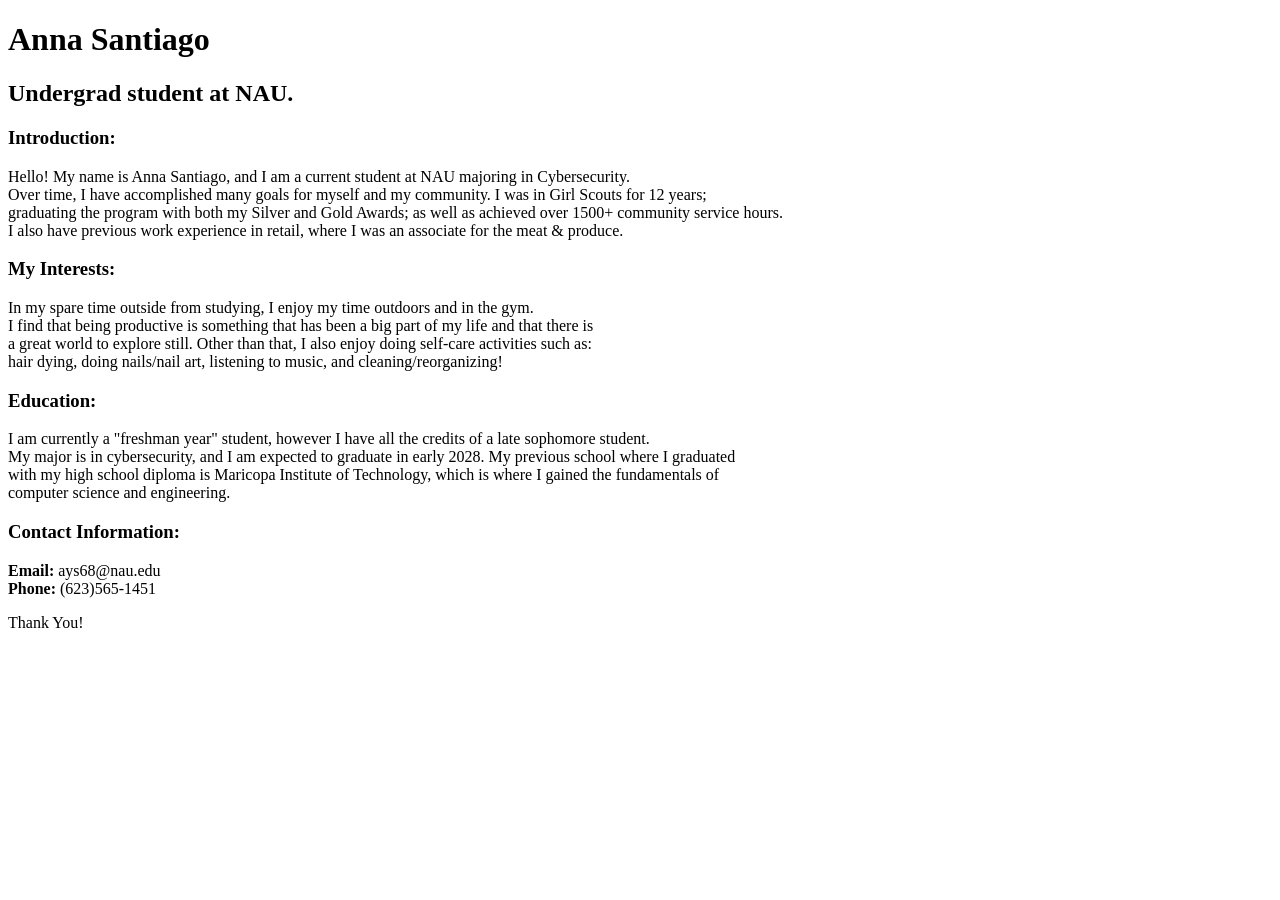
==== index.html @ e20ff416 "initial commit" ====
<!DOCTYPE HTML>
<html>

<title> <b> Personal Portfolio using HTML </b> </title>

<h1> <b> Anna Santiago </b> </h1>
<h2> Undergrad student at NAU. </h2>

<h3> <b> Introduction: </b> </h3>
<p> Hello! My name is Anna Santiago, and I am a current student at NAU majoring in Cybersecurity. <br>
Over time, I have accomplished many goals for myself and my community. I was in Girl Scouts for 12 years; <br>graduating the program with both my Silver and Gold Awards; as well as achieved over 1500+ community service hours. <br>
I also have previous work experience in retail, where I was an associate for the meat & produce. </p>

<h3> <b> My Interests: </b> </h3>
<p> In my spare time outside from studying, I enjoy my time outdoors and in the gym. <br>
I find that being productive is something that has been a big part of my life and that there is <br>
a great world to explore still. Other than that, I also enjoy doing self-care activities such as: <br>
hair dying, doing nails/nail art, listening to music, and cleaning/reorganizing! </p>

<h3> <b> Education: </b> </h3>
<p> I am currently a "freshman year" student, however I have all the credits of a late sophomore student. <br>
My major is in cybersecurity, and I am expected to graduate in early 2028. My previous school where I graduated <br>
with my high school diploma is Maricopa Institute of Technology, which is where I gained the fundamentals of <br>
computer science and engineering. </p>

<h3> <b> Contact Information: </b> </h3>
<p> <b> Email: </b> ays68@nau.edu <br>
    <b> Phone: </b> (623)565-1451 </p>


<foot> Thank You! </foot>
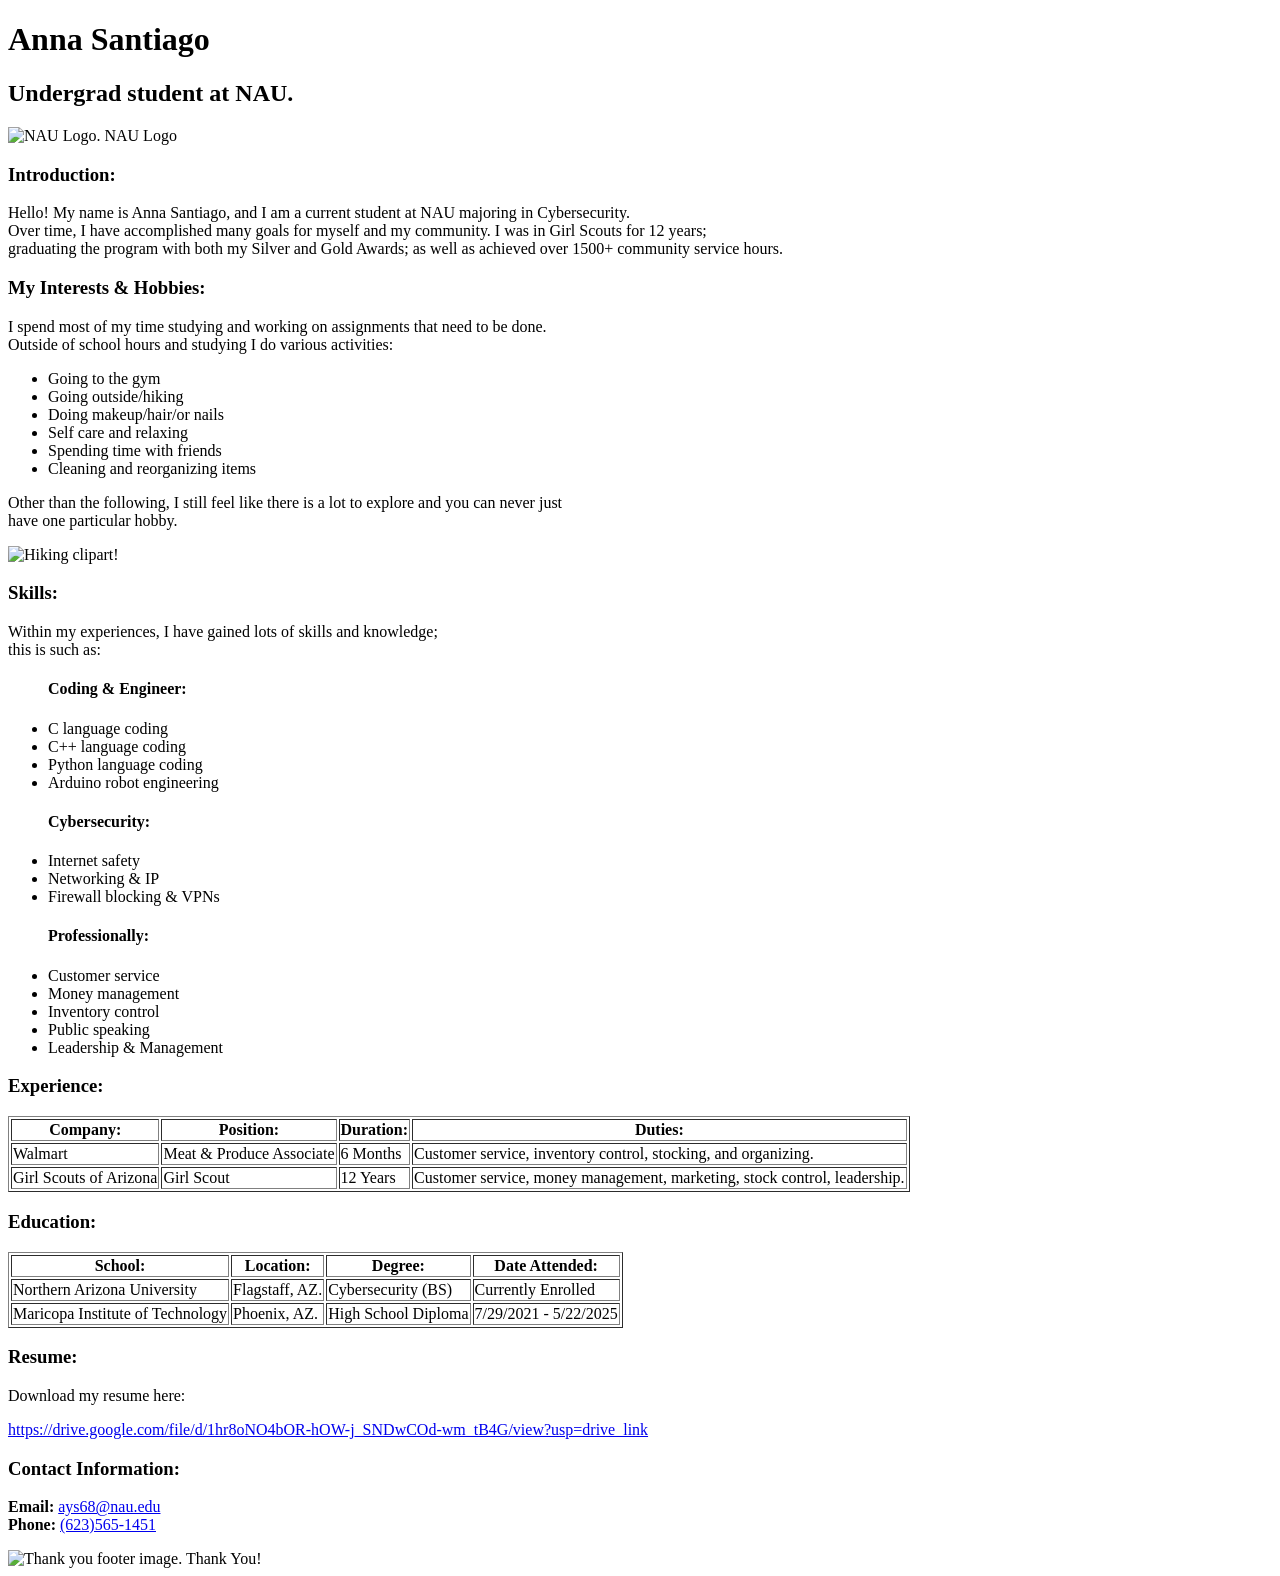
==== commit e196dd0a: "Add files via upload" ====
--- a/index.html
+++ b/index.html
@@ -1,31 +1,123 @@
 <!DOCTYPE HTML>
 <html>
 
-<title> <b> Personal Portfolio using HTML </b> </title>
+<title> Personal Portfolio using HTML </title>
 
+<head>              
 <h1> <b> Anna Santiago </b> </h1>
 <h2> Undergrad student at NAU. </h2>
 
-<h3> <b> Introduction: </b> </h3>
-<p> Hello! My name is Anna Santiago, and I am a current student at NAU majoring in Cybersecurity. <br>
-Over time, I have accomplished many goals for myself and my community. I was in Girl Scouts for 12 years; <br>graduating the program with both my Silver and Gold Awards; as well as achieved over 1500+ community service hours. <br>
-I also have previous work experience in retail, where I was an associate for the meat & produce. </p>
+	<img src="https://news.nau.edu/wordpress/wp-content/uploads/2014/04/slider_logo.jpg" alt="NAU Logo."/>
 
-<h3> <b> My Interests: </b> </h3>
-<p> In my spare time outside from studying, I enjoy my time outdoors and in the gym. <br>
-I find that being productive is something that has been a big part of my life and that there is <br>
-a great world to explore still. Other than that, I also enjoy doing self-care activities such as: <br>
-hair dying, doing nails/nail art, listening to music, and cleaning/reorganizing! </p>
+<caption>NAU Logo</caption>
+</head>
 
-<h3> <b> Education: </b> </h3>
-<p> I am currently a "freshman year" student, however I have all the credits of a late sophomore student. <br>
-My major is in cybersecurity, and I am expected to graduate in early 2028. My previous school where I graduated <br>
-with my high school diploma is Maricopa Institute of Technology, which is where I gained the fundamentals of <br>
-computer science and engineering. </p>
+<body>
+	<h3> <b> Introduction: </b> </h3>
+	<p> Hello! My name is Anna Santiago, and I am a current student at NAU majoring in Cybersecurity. <br>
+	Over time, I have accomplished many goals for myself and my community. I was in Girl Scouts for 12 years; 	<br>graduating the program with both my Silver and Gold Awards; as well as achieved over 1500+ community 	service hours. <br> </p>
 
+	<h3> <b> My Interests & Hobbies: </b> </h3>
+	   <p> I spend most of my time studying and working on assignments that need to be done. <br>
+	      Outside of school hours and studying I do various activities: <br>
+		<ul>
+		   <li> Going to the gym </li>
+		   <li> Going outside/hiking </li>
+	  	   <li> Doing makeup/hair/or nails </li>
+		   <li> Self care and relaxing </li>
+		   <li> Spending time with friends </li>
+		   <li> Cleaning and reorganizing items </li>
+		</ul>
+ 	       Other than the following, I still feel like there is a lot to explore and you can never just <br>
+	       have one particular hobby. </p>
+<img src="https://media.istockphoto.com/id/2221722726/vector/people-tourist-with-bag-forest-travel-camping-flat-vector-clipart-illustration-with-isolated.jpg?s=612x612&w=0&k=20&c=_bJ43xjJ1oQrQc_vo3oCAPSHky3Z2CgfCnvY8itdz6E=" alt="Hiking clipart!"/>
+
+ <h3> <b> Skills: </b> </h3>
+    <p> Within my experiences, I have gained lots of skills and knowledge; <br>
+	this is such as:
+       <ul>
+	 <h4> <b> Coding & Engineer: </b> </h4>
+	  <li> C language coding </li>
+	  <li> C++ language coding </li>
+	  <li> Python language coding </li>
+	  <li> Arduino robot engineering </li>
+	 <h4> <b> Cybersecurity: </b> </h4>
+	  <li> Internet safety </li>
+	  <li> Networking & IP </li>
+	  <li> Firewall blocking & VPNs </li>
+	 <h4> <b> Professionally: </b> </h4>
+	  <li> Customer service </li>
+	  <li> Money management </li>
+	  <li> Inventory control </li>
+	  <li> Public speaking </li>
+	  <li> Leadership & Management </li>
+	</ul>
+ 
+	  
+ 
+ <h3> <b> Experience: </b> </h3>
+    <table border ="1">
+	<thead>
+	  <tr>
+	     <th> <b> Company: </b> </th>
+	     <th> <b> Position: </b> </th>
+	     <th> <b> Duration: </b> </th>
+	     <th> <b> Duties: </b> </th>
+	  </tr>
+	</thead>
+	 <tbody>  
+	  <tr>
+	     <td> Walmart </td>
+	     <td> Meat & Produce Associate </td>
+	     <td> 6 Months </td>
+	     <td> Customer service, inventory control, stocking, and organizing. </td>
+	  </tr>
+      </tbody>
+ 	 <tbody>
+	  <tr>
+	     <td> Girl Scouts of Arizona </td>
+	     <td> Girl Scout </td>
+	     <td> 12 Years </td>
+	     <td> Customer service, money management, marketing, stock control, leadership. </td>
+   	  </tr>
+	</tbody>
+   </table>
+
+ <h3> <b> Education: </b> </h3>    
+    <table border ="1">
+	<thead>
+          <tr>
+	     <th> <b> School: </b> </th>
+	     <th> <b> Location: </b> </th>
+	     <th> <b> Degree: </b> </th>
+	     <th> <b> Date Attended: </b> </th>
+	  </tr>
+	</thead>
+	<tbody>
+	  <tr>
+	     <td> Northern Arizona University </td>
+	     <td> Flagstaff, AZ. </td>
+	     <td> Cybersecurity (BS) </td>
+	     <td> Currently Enrolled </td>
+	  </tr>
+	</tbody>
+	<tbody>
+	  <tr>
+	     <td> Maricopa Institute of Technology </td>
+	     <td> Phoenix, AZ. </td>
+	     <td> High School Diploma </td>
+	     <td> 7/29/2021 - 5/22/2025 </td>
+	  </tr>
+	</tbody>
+   </table>
+</body>
+
+<h3> <b> Resume: </b> </h3>
+   <p> Download my resume here: </p>
+	<a href="https://drive.google.com/file/d/1hr8oNO4bOR-hOW-j_SNDwCOd-wm_tB4G/view?usp=drive_link">	https://drive.google.com/file/d/1hr8oNO4bOR-hOW-j_SNDwCOd-wm_tB4G/view?usp=drive_link </a>
 <h3> <b> Contact Information: </b> </h3>
-<p> <b> Email: </b> ays68@nau.edu <br>
-    <b> Phone: </b> (623)565-1451 </p>
+<p> <b> Email: </b> <a href="ays68@nau.edu">ays68@nau.edu </a> <br>
+    <b> Phone: </b> <a href="(623)565-1451">(623)565-1451 </a> </p>
 
-
+ <img src="https://t3.ftcdn.net/jpg/06/10/91/88/360_F_610918894_czVZ7AFlrjL6JmaRrwf6z9WtdJbBVBXo.jpg" alt="Thank you footer image." />
 <foot> Thank You! </foot>
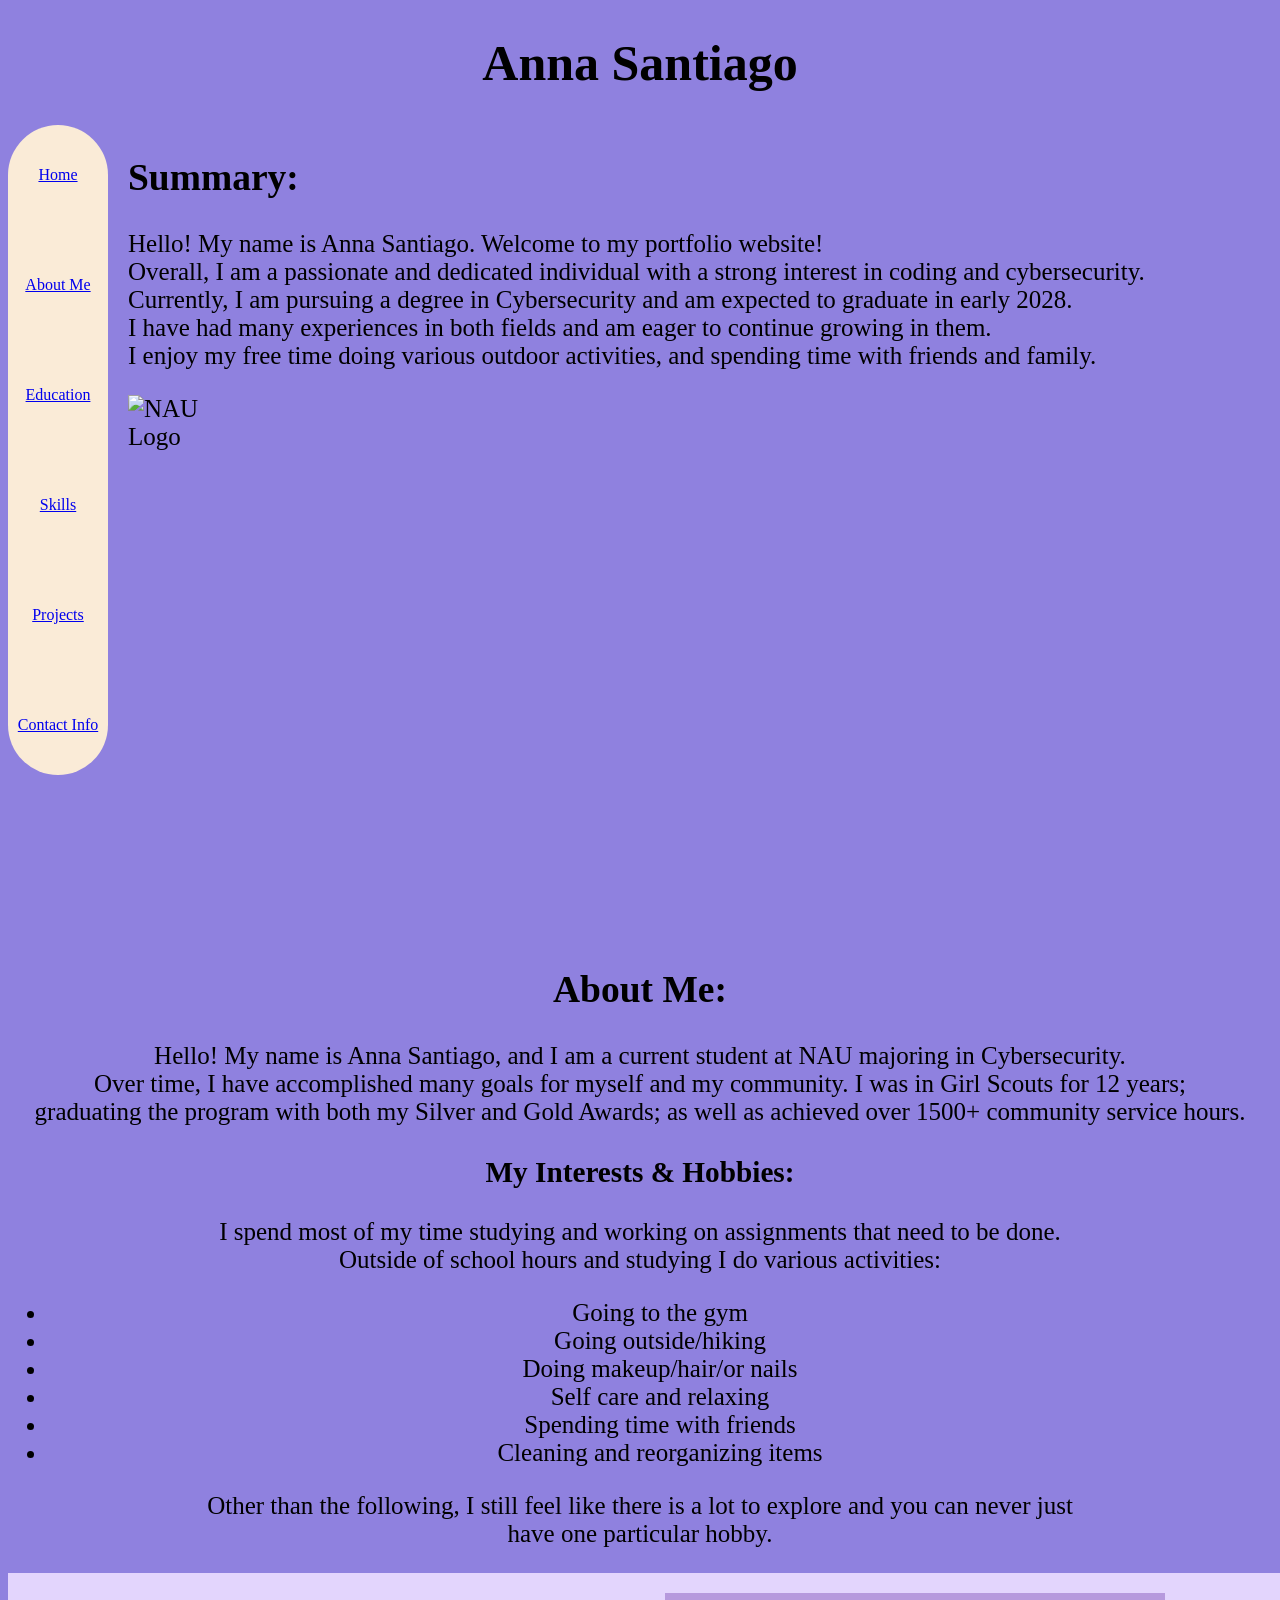
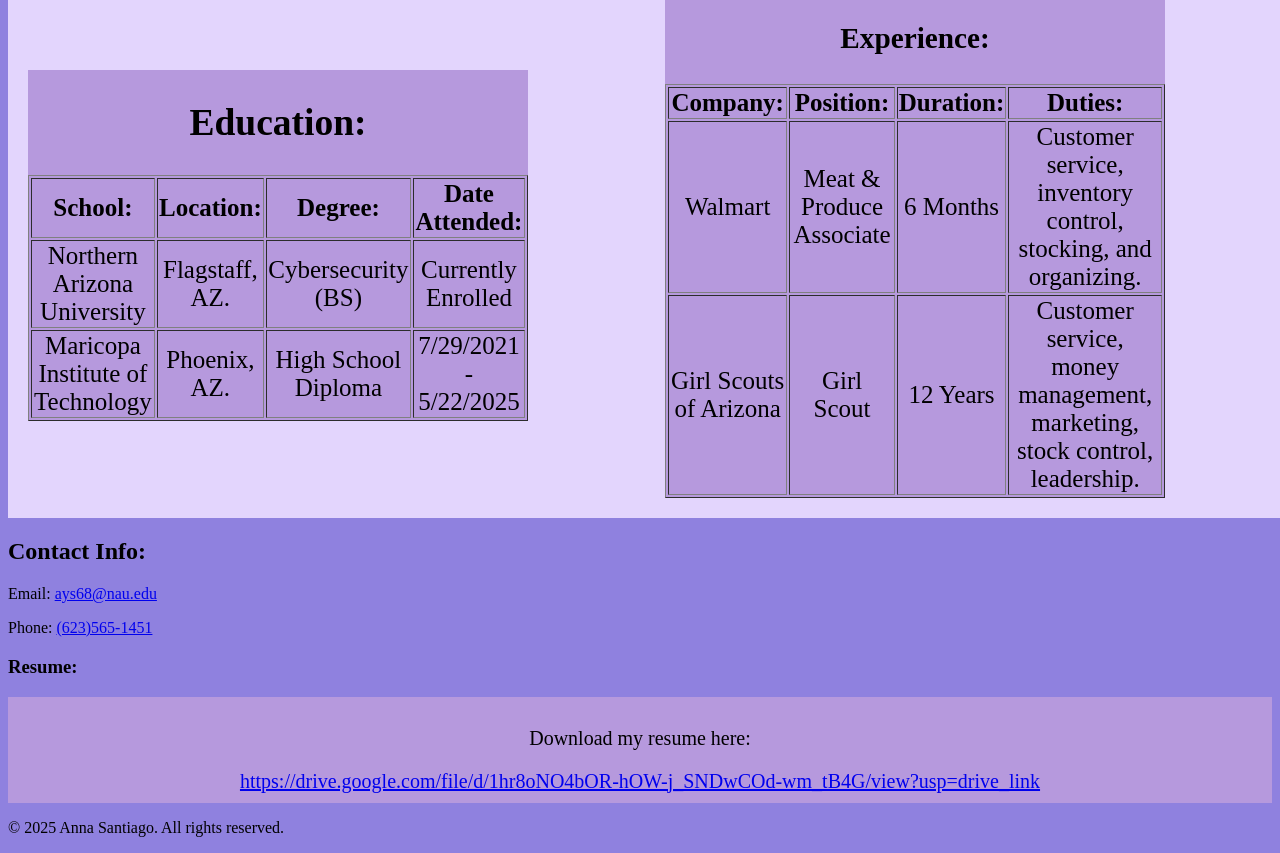
==== commit 50cf5891: "Add files via upload" ====
--- a/index.html
+++ b/index.html
@@ -1,61 +1,103 @@
-<!DOCTYPE HTML>
-<html>
+<!DOCTYPE html>
+<html lang="en">
+<head>
+    <meta charset="UTF-8">
+    <meta name="viewport" content="width=device-width, initial-scale=1.0">
+    <title>Anna Santiago - Portfolio</title>
+    <h1 class="h1">Anna Santiago</h1>
+</head>
+<body>
+     <link rel="stylesheet" href="styles.css">
 
-<title> Personal Portfolio using HTML </title>
+     <div class="wrapper">
+     <div class="grid-container">
+        <a href="index.html">Home</a>
+        <a href="AboutMe.html">About Me</a>
+        <a href="Education.html">Education</a>
+        <a href="Skills.html">Skills</a>
+        <a href="Projects.html">Projects</a>
+        <a href="ContactInfo.html">Contact Info</a>
+        <div class="side-text">
+            <h2>Summary:</h2>
+            <p>Hello! My name is Anna Santiago. Welcome to my portfolio website! <br>
+               Overall, I am a passionate and dedicated individual with a strong interest in coding and cybersecurity. <br>
+               Currently, I am pursuing a degree in Cybersecurity and am expected to graduate in early 2028. <br>
+               I have had many experiences in both fields and am eager to continue growing in them. <br>
+               I enjoy my free time doing various outdoor activities, and spending time with friends and family. </p>
+                    <div class="nauimg">
+                        <img src="https://news.nau.edu/wordpress/wp-content/uploads/2014/04/slider_logo.jpg" alt="NAU Logo">
+                    </div>
+        </div>
+    </div>
+    </div>
+<br>
+<br>
+<br>
+<br>
+<br>
+<br>
+<br>
+<br>
+<br>
 
-<head>              
-<h1> <b> Anna Santiago </b> </h1>
-<h2> Undergrad student at NAU. </h2>
 
-	<img src="https://news.nau.edu/wordpress/wp-content/uploads/2014/04/slider_logo.jpg" alt="NAU Logo."/>
 
-<caption>NAU Logo</caption>
-</head>
 
-<body>
-	<h3> <b> Introduction: </b> </h3>
-	<p> Hello! My name is Anna Santiago, and I am a current student at NAU majoring in Cybersecurity. <br>
-	Over time, I have accomplished many goals for myself and my community. I was in Girl Scouts for 12 years; 	<br>graduating the program with both my Silver and Gold Awards; as well as achieved over 1500+ community 	service hours. <br> </p>
+    <div class="About-Me">
+        <h2><b>About Me:</b></h2>
+            <p> Hello! My name is Anna Santiago, and I am a current student at NAU majoring in Cybersecurity. <br>
+	            Over time, I have accomplished many goals for myself and my community. I was in Girl Scouts for 12 years;<br>
+                graduating the program with both my Silver and Gold Awards; as well as achieved over 1500+ community service hours.</p>
+         <h3> <b> My Interests & Hobbies: </b> </h3>
+	        <p> I spend most of my time studying and working on assignments that need to be done. <br>
+	        Outside of school hours and studying I do various activities: <br>
+            <ul>
+                <li> Going to the gym </li>
+                <li> Going outside/hiking </li>
+                <li> Doing makeup/hair/or nails </li>
+                <li> Self care and relaxing </li>
+                <li> Spending time with friends </li>
+                <li> Cleaning and reorganizing items </li>
+            </ul>
+            Other than the following, I still feel like there is a lot to explore and you can never just <br>
+            have one particular hobby. </p>
 
-	<h3> <b> My Interests & Hobbies: </b> </h3>
-	   <p> I spend most of my time studying and working on assignments that need to be done. <br>
-	      Outside of school hours and studying I do various activities: <br>
-		<ul>
-		   <li> Going to the gym </li>
-		   <li> Going outside/hiking </li>
-	  	   <li> Doing makeup/hair/or nails </li>
-		   <li> Self care and relaxing </li>
-		   <li> Spending time with friends </li>
-		   <li> Cleaning and reorganizing items </li>
-		</ul>
- 	       Other than the following, I still feel like there is a lot to explore and you can never just <br>
-	       have one particular hobby. </p>
-<img src="https://media.istockphoto.com/id/2221722726/vector/people-tourist-with-bag-forest-travel-camping-flat-vector-clipart-illustration-with-isolated.jpg?s=612x612&w=0&k=20&c=_bJ43xjJ1oQrQc_vo3oCAPSHky3Z2CgfCnvY8itdz6E=" alt="Hiking clipart!"/>
+    </div>
 
- <h3> <b> Skills: </b> </h3>
-    <p> Within my experiences, I have gained lots of skills and knowledge; <br>
-	this is such as:
-       <ul>
-	 <h4> <b> Coding & Engineer: </b> </h4>
-	  <li> C language coding </li>
-	  <li> C++ language coding </li>
-	  <li> Python language coding </li>
-	  <li> Arduino robot engineering </li>
-	 <h4> <b> Cybersecurity: </b> </h4>
-	  <li> Internet safety </li>
-	  <li> Networking & IP </li>
-	  <li> Firewall blocking & VPNs </li>
-	 <h4> <b> Professionally: </b> </h4>
-	  <li> Customer service </li>
-	  <li> Money management </li>
-	  <li> Inventory control </li>
-	  <li> Public speaking </li>
-	  <li> Leadership & Management </li>
-	</ul>
- 
-	  
- 
- <h3> <b> Experience: </b> </h3>
+
+
+<div class="grid-container2">
+    <div class="Education">
+        <h2><b>Education:</b></h2>
+        <table border ="1">
+	    <thead>
+          <tr>
+	     <th> <b> School: </b> </th>
+	     <th> <b> Location: </b> </th>
+	     <th> <b> Degree: </b> </th>
+	     <th> <b> Date Attended: </b> </th>
+	    </tr>
+	</thead>
+	<tbody>
+	  <tr>
+	     <td> Northern Arizona University </td>
+	     <td> Flagstaff, AZ. </td>
+	     <td> Cybersecurity (BS) </td>
+	     <td> Currently Enrolled </td>
+	  </tr>
+	</tbody>
+	<tbody>
+	  <tr>
+	     <td> Maricopa Institute of Technology </td>
+	     <td> Phoenix, AZ. </td>
+	     <td> High School Diploma </td>
+	     <td> 7/29/2021 - 5/22/2025 </td>
+	  </tr>
+	</tbody>
+   </table>
+        </div>
+        <div class="Experience">
+         <h3> <b> Experience: </b> </h3>
     <table border ="1">
 	<thead>
 	  <tr>
@@ -82,42 +124,22 @@
    	  </tr>
 	</tbody>
    </table>
-
- <h3> <b> Education: </b> </h3>    
-    <table border ="1">
-	<thead>
-          <tr>
-	     <th> <b> School: </b> </th>
-	     <th> <b> Location: </b> </th>
-	     <th> <b> Degree: </b> </th>
-	     <th> <b> Date Attended: </b> </th>
-	  </tr>
-	</thead>
-	<tbody>
-	  <tr>
-	     <td> Northern Arizona University </td>
-	     <td> Flagstaff, AZ. </td>
-	     <td> Cybersecurity (BS) </td>
-	     <td> Currently Enrolled </td>
-	  </tr>
-	</tbody>
-	<tbody>
-	  <tr>
-	     <td> Maricopa Institute of Technology </td>
-	     <td> Phoenix, AZ. </td>
-	     <td> High School Diploma </td>
-	     <td> 7/29/2021 - 5/22/2025 </td>
-	  </tr>
-	</tbody>
-   </table>
+   </div>
+</div>
 </body>
-
-<h3> <b> Resume: </b> </h3>
+<footer>
+    <div class="footer-content">
+        <div class="ContactInfo">
+            <h2><b>Contact Info:</b></h2>
+            <p> Email: <a href="ays68@nau.edu">ays68@nau.edu</a></p>
+            <p> Phone: <a href="tel:(623)565-1451">(623)565-1451</a></p>
+            <h3> <b> Resume: </b> </h3>
+    <div class="Resume">
    <p> Download my resume here: </p>
 	<a href="https://drive.google.com/file/d/1hr8oNO4bOR-hOW-j_SNDwCOd-wm_tB4G/view?usp=drive_link">	https://drive.google.com/file/d/1hr8oNO4bOR-hOW-j_SNDwCOd-wm_tB4G/view?usp=drive_link </a>
-<h3> <b> Contact Information: </b> </h3>
-<p> <b> Email: </b> <a href="ays68@nau.edu">ays68@nau.edu </a> <br>
-    <b> Phone: </b> <a href="(623)565-1451">(623)565-1451 </a> </p>
-
- <img src="https://t3.ftcdn.net/jpg/06/10/91/88/360_F_610918894_czVZ7AFlrjL6JmaRrwf6z9WtdJbBVBXo.jpg" alt="Thank you footer image." />
-<foot> Thank You! </foot>+        </div>
+        </div>
+        <p>&copy; 2025 Anna Santiago. All rights reserved.</p>
+    </div>
+</footer>
+</html>
--- a/styles.css
+++ b/styles.css
@@ -0,0 +1,152 @@
+html{
+    background: #8f81df
+}
+.h1{
+  font-size: 50px;
+  text-align: center;
+}
+
+.wrapper{
+  position: relative;
+  display: flex;
+  gap: 20px;
+}
+
+.grid-container{
+    display: grid;
+    place-items: center;
+    align-content: space-between;
+    grid-template-columns: 100px;
+    grid-template-rows: 100px;
+    grid-auto-rows: 100px;
+    column-gap: 500px;
+    row-gap: 10px;
+    background-color: antiquewhite;
+    border-radius: 50px;
+    width: 100px;
+}
+
+.side-text{
+  position: absolute;
+  right: 120px;
+  left: 120px;
+  width: auto;
+  top: 0;
+  font-size: 25px;
+}
+
+.nauimg{
+  display: block;
+    position: center;
+    right: 120px;
+    left: 120px;
+      top: 75px;
+      width: 75px;
+    height: 20px; 
+}
+
+.Homepage-container{
+    font-size: 50px;
+    grid-template-columns: 4;
+    grid-template-rows: 1;
+    align-items: baseline;
+    text-align: center;
+}
+
+.About-Me{
+  font-size: 25px;
+  align-items: center;
+  text-align: center;
+  width: auto;
+}
+
+
+
+.grid-container2{
+    display: grid;
+    place-items: center;
+    align-content: space-around;
+    grid-template-columns: 0.5fr 0.5fr 0.5fr 0.5fr 0.5fr;
+    grid-template-rows: 0.5fr;
+    grid-auto-rows: 75px;
+    column-gap: 10px;
+    row-gap: 10px;
+    padding: 20px;
+    width: 100%;
+    height: auto;
+    background-color: #e3d5fd
+}
+
+
+    .Education{
+  font-size: 25px;
+  display: subgrid;
+  grid-column: span 2;
+  justify-items: center;
+  text-align: center;
+  width: 500px;
+  background-color:rgb(182, 153, 221)
+}
+
+.Experience{
+  font-size: 25px;
+  display: subgrid;
+  grid-column: span 3;
+  place-items: center;
+  align-items: center;
+  text-align: center;
+  width: 500px;
+  background-color:rgb(182, 153, 221)
+}
+
+.container{
+  display: flex;
+  flex-direction: column;
+  justify-content: center;
+  place-items: center;
+  align-items: center;
+  text-align: center;
+  width: 500px;
+  font-size: 25px;
+  background-color:rgb(182, 153, 221)
+  
+}
+
+.grid-container3{
+    display: grid;
+    place-items: center;
+    align-content: space-around;
+    grid-template-columns: 1fr 1fr 1fr 1fr 1fr;
+    grid-template-rows: 2fr;
+    grid-auto-rows: 75px;
+    column-gap: 10px;
+    row-gap: 10px;
+    padding: 20px;
+    width: 100%;
+    height: auto;
+    background-color: #e3d5fd
+}
+
+.Projects{
+  font-size: 25px;
+  display: subgrid;
+  grid-column: span 5;
+  justify-items: center;
+  text-align: center;
+  width: 500px;
+  background-color:rgb(182, 153, 221)
+}
+.Resume{
+ font-size: 20px;
+ display: block;
+  justify-items: center;
+  text-align: center;
+  width: auto;
+  padding: 10px; 
+  background-color:rgb(182, 153, 221)
+}
+
+.Resume:hover{
+  background-color: #e3d5fd
+  font-size: 24px;
+}
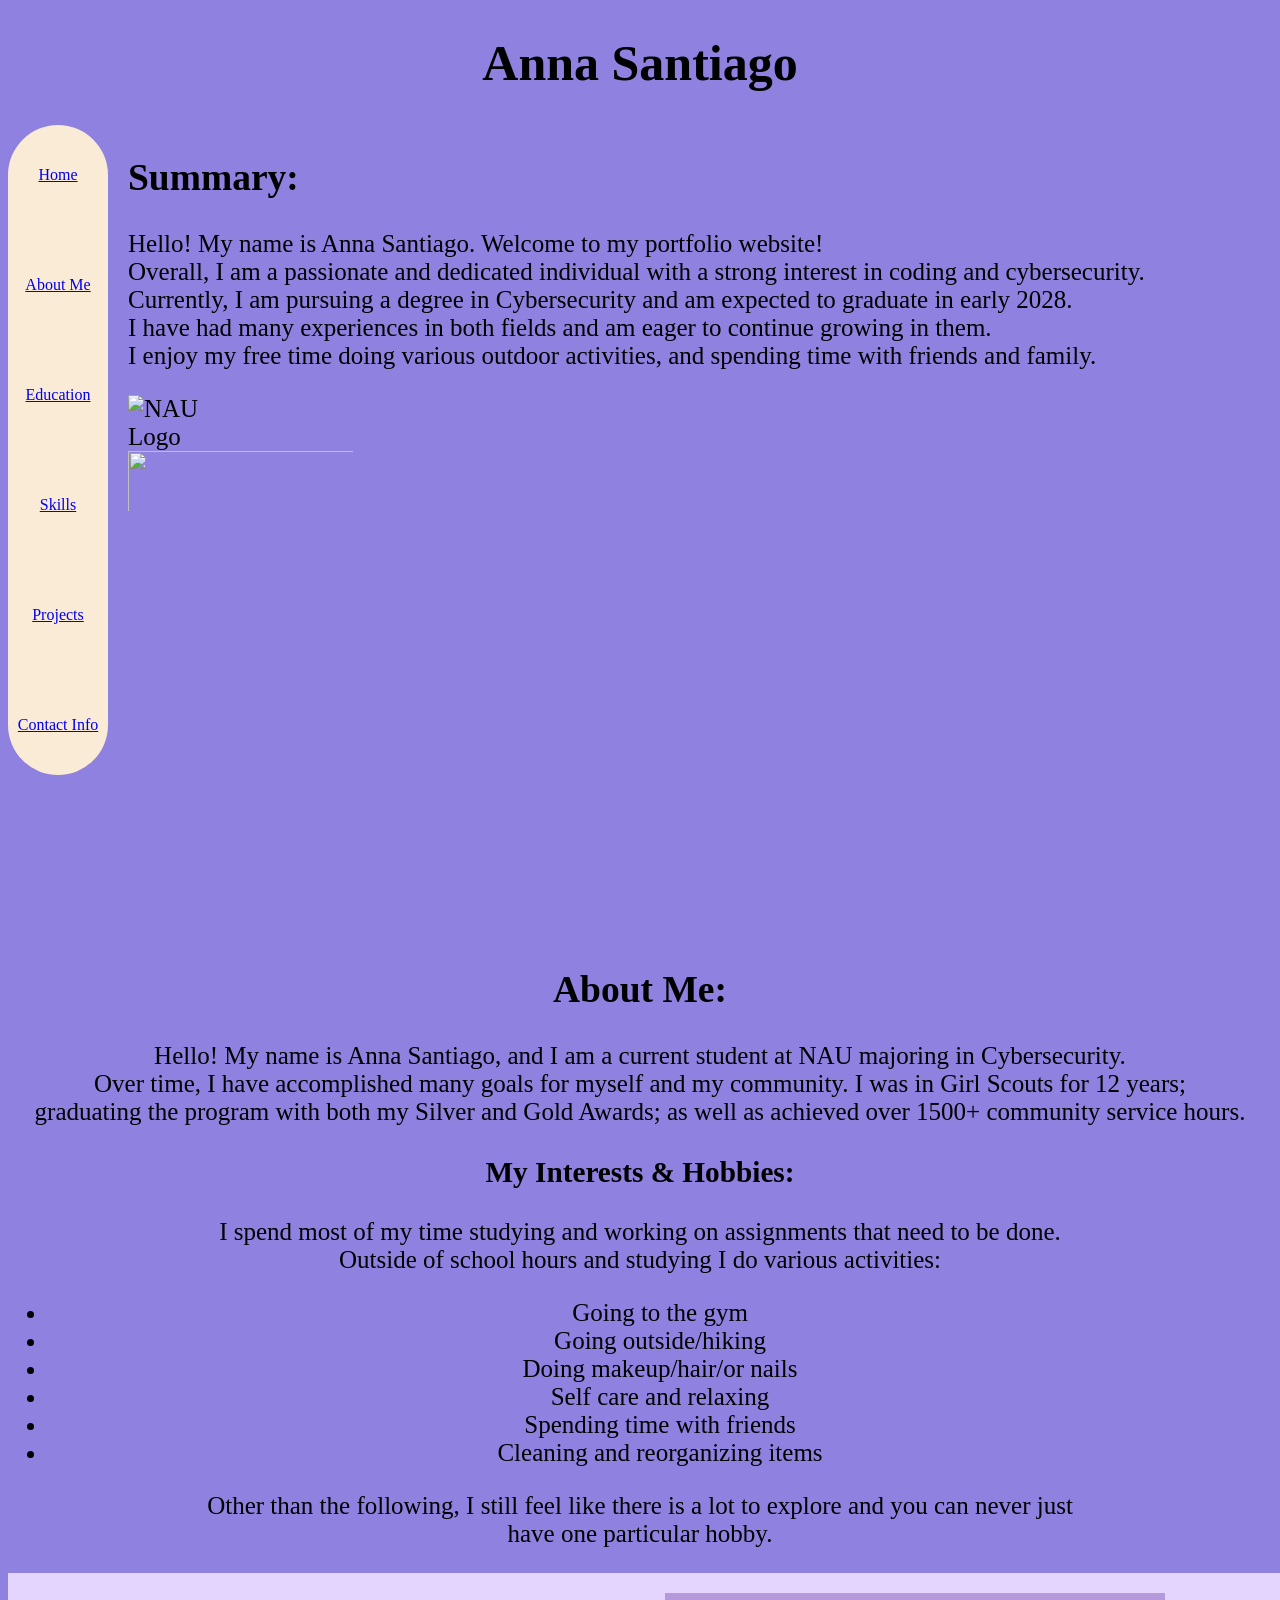
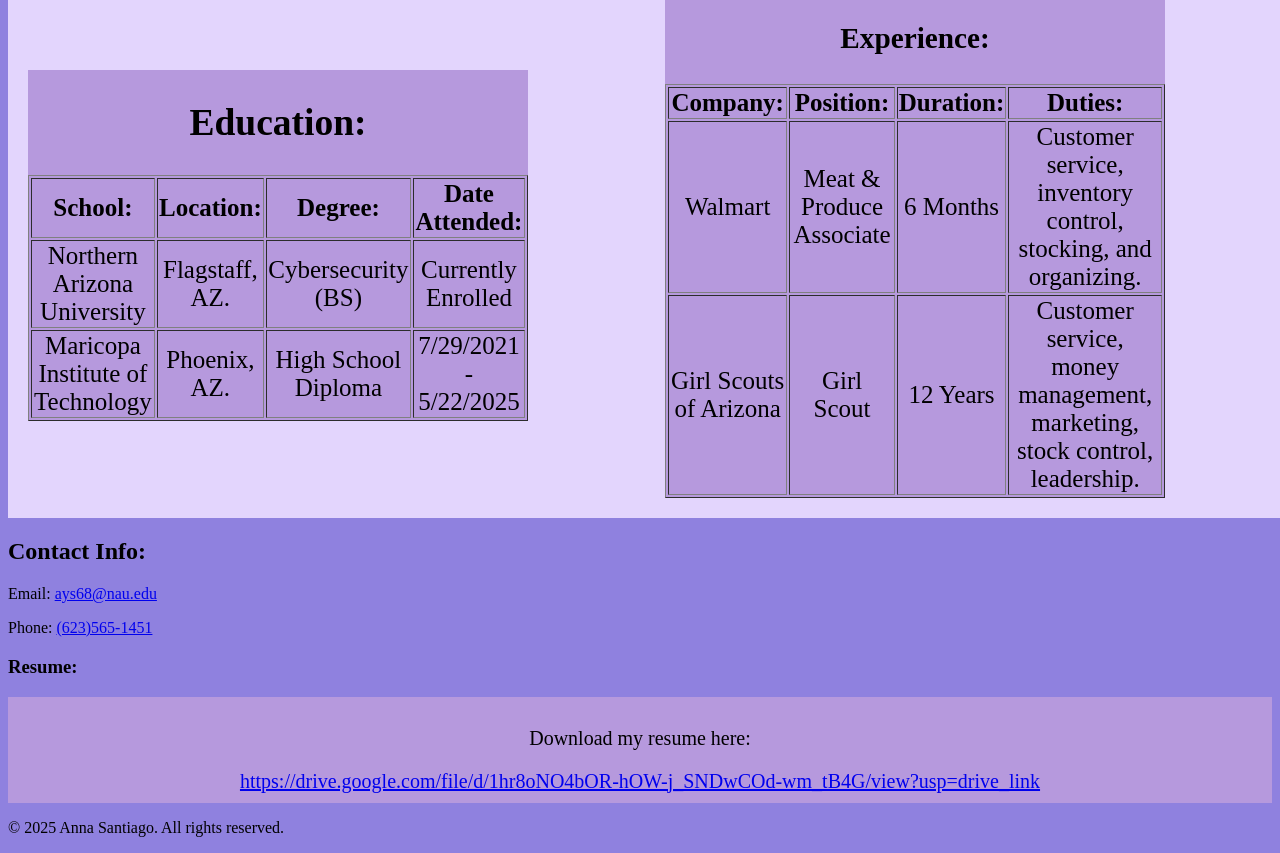
==== commit 3d7beab2: "Add files via upload hw4" ====
--- a/index.html
+++ b/index.html
@@ -24,8 +24,17 @@
                Currently, I am pursuing a degree in Cybersecurity and am expected to graduate in early 2028. <br>
                I have had many experiences in both fields and am eager to continue growing in them. <br>
                I enjoy my free time doing various outdoor activities, and spending time with friends and family. </p>
-                    <div class="nauimg">
-                        <img src="https://news.nau.edu/wordpress/wp-content/uploads/2014/04/slider_logo.jpg" alt="NAU Logo">
+               <div class="image-container">  
+               <div class="nauimg">
+               <img src="https://news.nau.edu/wordpress/wp-content/uploads/2014/04/slider_logo.jpg" alt="NAU Logo">
+                <img src="https://encrypted-tbn0.gstatic.com/images?q=tbn:ANd9GcTB5oErb7PWaBdrJldxeqERFkCvj1jZ9KiMJw&s">    
+            </div>
+        </div>   
+            </head>
+<body>
+
+
+<div></div>
                     </div>
         </div>
     </div>
--- a/styles.css
+++ b/styles.css
@@ -40,9 +40,20 @@
     position: center;
     right: 120px;
     left: 120px;
-      top: 75px;
-      width: 75px;
+    top: 75px;
+    width: 75px;
     height: 20px; 
+    border-radius: 150px;
+}
+#nauimg {
+  border-radius: 0%;
+  -webkit-transition: -webkit-transform .8s ease-in-out;
+          transition:         transform .8s ease-in-out;
+}
+
+#nauimg:hover {
+  -webkit-transform: rotate(360deg);
+          transform: rotate(360deg);
 }
 
 .Homepage-container{
@@ -145,8 +156,46 @@
   padding: 10px; 
   background-color:rgb(182, 153, 221)
 }
-
 .Resume:hover{
-  background-color: #e3d5fd
+  background-color: #e3d5fd;
   font-size: 24px;
+}
+
+.images{
+  display: flex;
+  justify-content: space-around;
+}
+.image-container{
+  height: 1080px;
+  width: 800px;
+  position: relative;
+}
+.image-container img{
+  width: 300%;
+  height: 300%;
+}
+.transition-image{
+  position: absolute;
+  top: 0px;
+  left: 0px;
+  opacity: 0;
+  transition: opacity 0.5s ease-out;
+}
+.image-container:hover{
+  opacity: 0.5;
+}
+
+.fade::after{
+  content:"";
+  background:black;
+  width: 100%;
+  height: 100%;
+  position: absolute;
+  top: 0;
+  left: 0;
+  opacity: 0;
+}
+
+.fade:hover::after{
+  opacity: 0.5;
 }
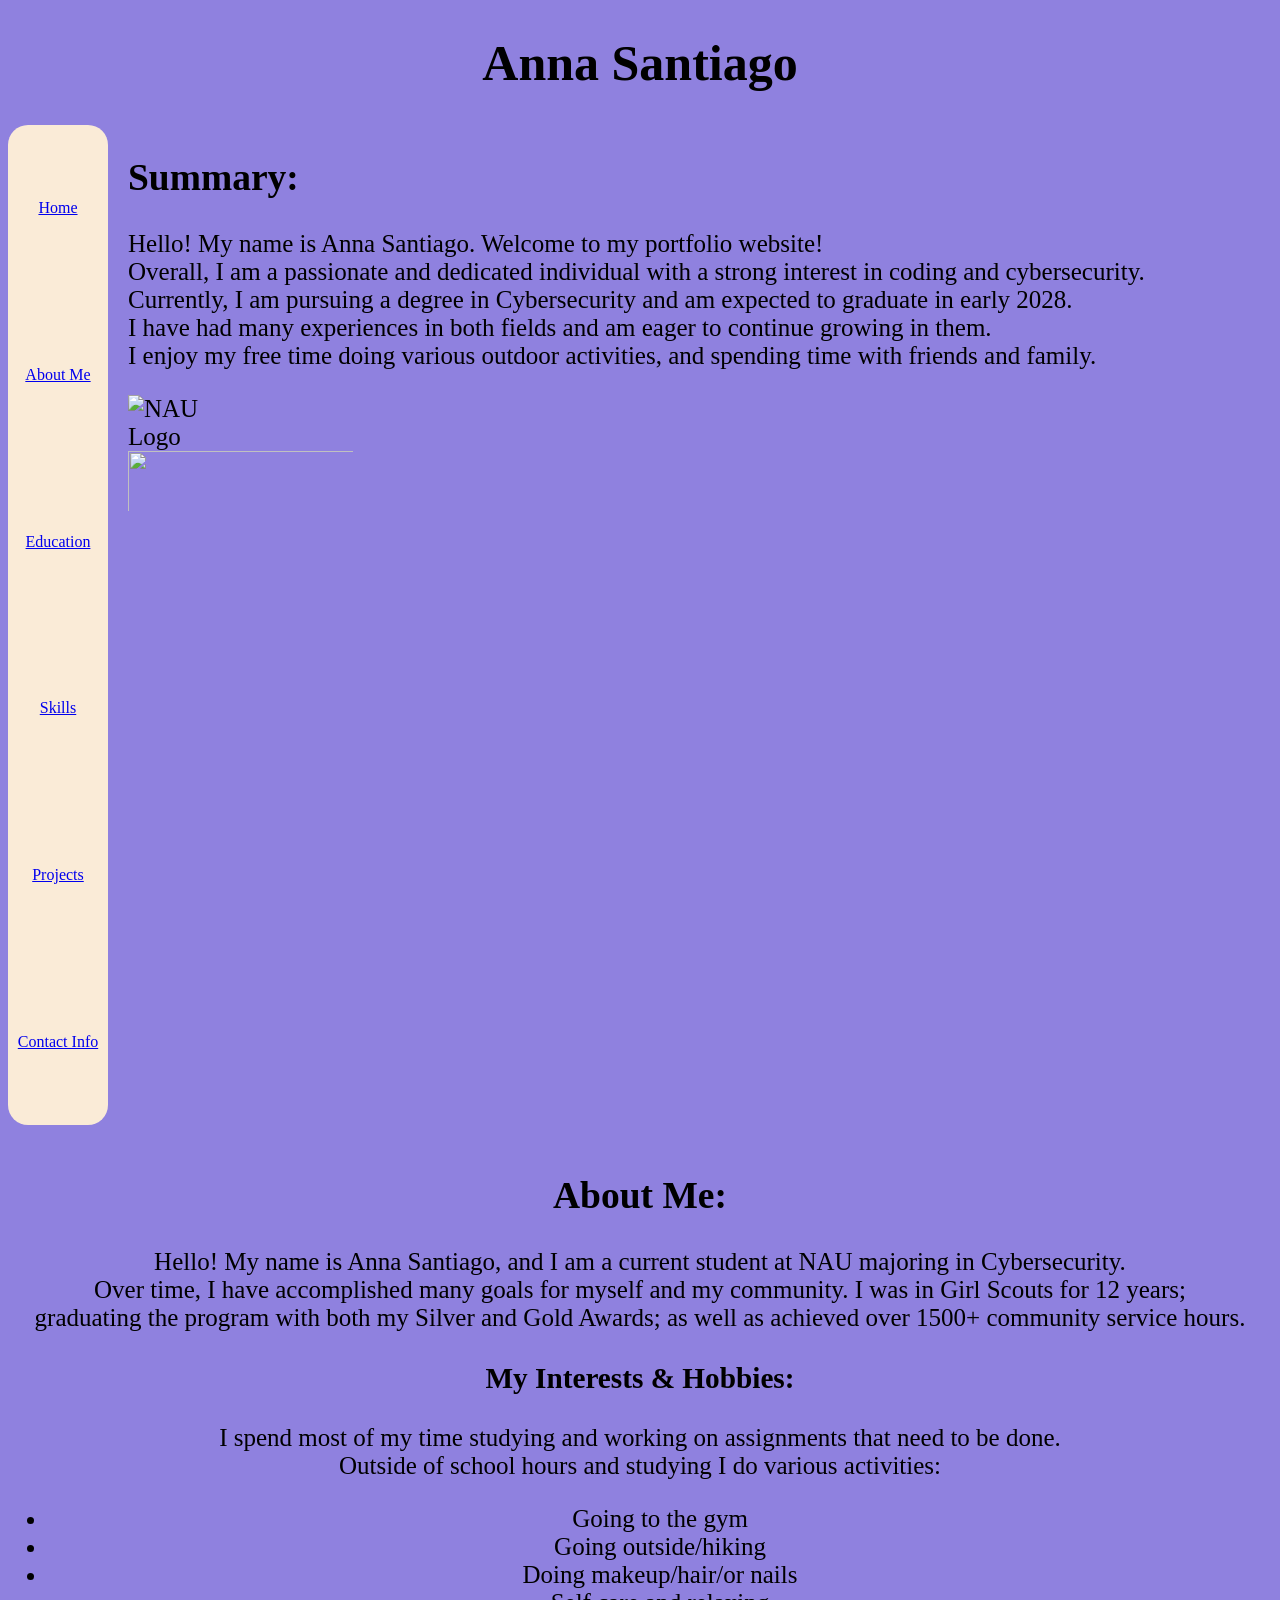
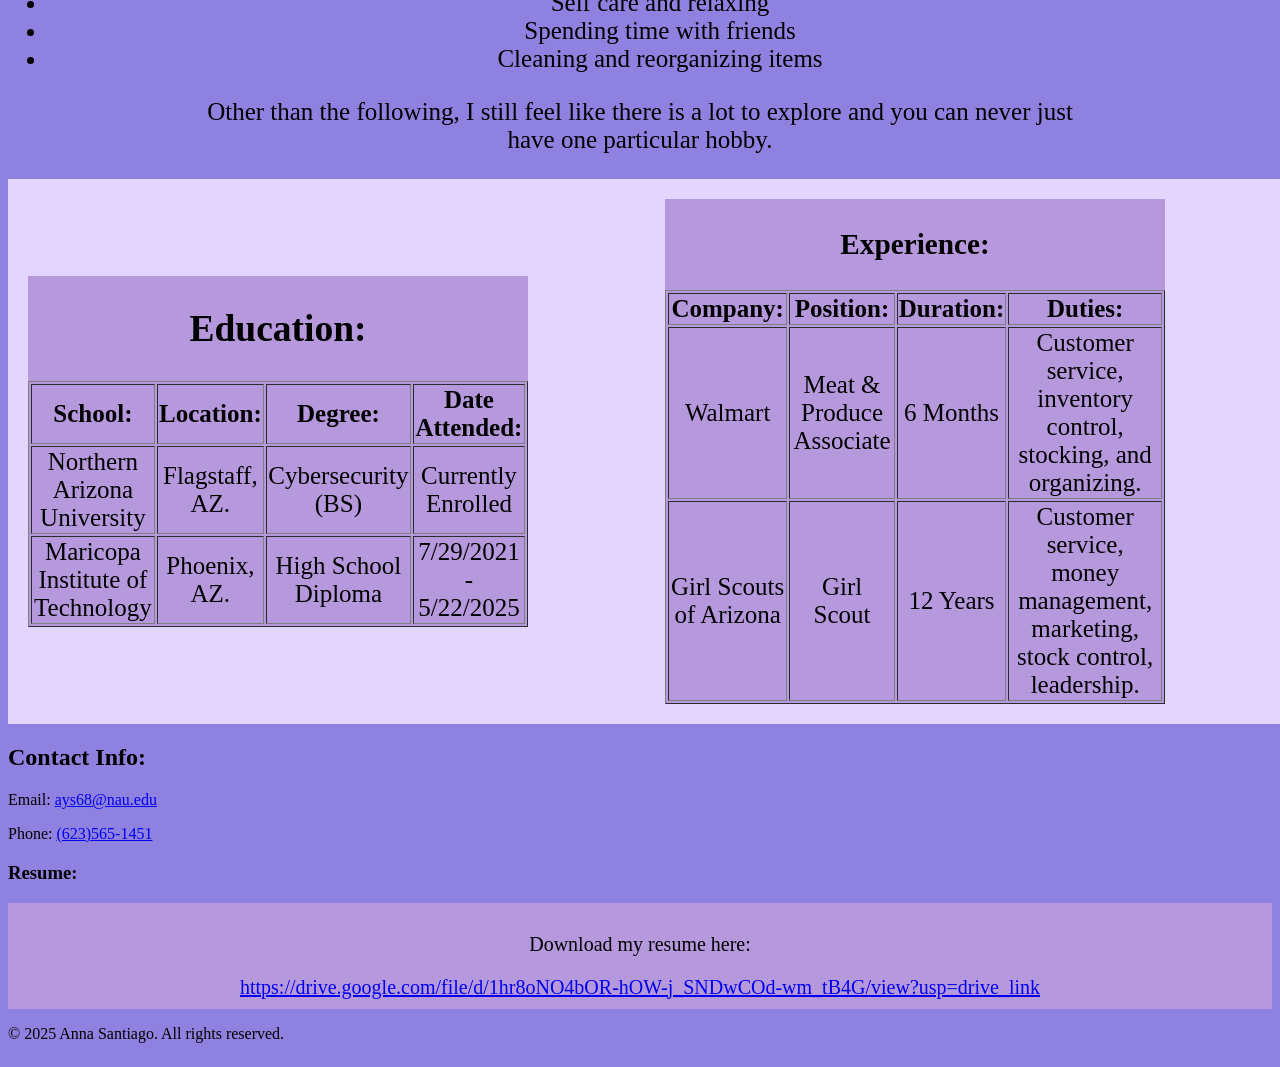
==== commit 480c64ef: "Add files via upload assignment #5" ====
--- a/index.html
+++ b/index.html
@@ -4,13 +4,16 @@
     <meta charset="UTF-8">
     <meta name="viewport" content="width=device-width, initial-scale=1.0">
     <title>Anna Santiago - Portfolio</title>
+    <div class="header">
     <h1 class="h1">Anna Santiago</h1>
+    </div>
+    <meta name="viewport" content="width=device-width, initial-scale=1.0" />
 </head>
 <body>
      <link rel="stylesheet" href="styles.css">
 
      <div class="wrapper">
-     <div class="grid-container">
+     <div class="flex-container">
         <a href="index.html">Home</a>
         <a href="AboutMe.html">About Me</a>
         <a href="Education.html">Education</a>
@@ -40,14 +43,7 @@
     </div>
     </div>
 <br>
-<br>
-<br>
-<br>
-<br>
-<br>
-<br>
-<br>
-<br>
+
 
 
 
--- a/styles.css
+++ b/styles.css
@@ -2,8 +2,11 @@
     background: #8f81df
 }
 .h1{
+  display: flex;
   font-size: 50px;
   text-align: center;
+  justify-content: center;
+  position: relative;
 }
 
 .wrapper{
@@ -12,18 +15,18 @@
   gap: 20px;
 }
 
-.grid-container{
-    display: grid;
-    place-items: center;
-    align-content: space-between;
-    grid-template-columns: 100px;
-    grid-template-rows: 100px;
-    grid-auto-rows: 100px;
-    column-gap: 500px;
-    row-gap: 10px;
-    background-color: antiquewhite;
-    border-radius: 50px;
+.flex-container{
+    display: flex;
+    flex-grow: -1;
+    flex-direction: column;
+    align-items: center;
+    justify-content: space-around;
     width: 100px;
+    height: 1000px;
+    background-color:antiquewhite;
+    border-radius: 20px;
+  
+    
 }
 
 .side-text{
@@ -111,13 +114,14 @@
 }
 
 .container{
-  display: flex;
-  flex-direction: column;
+  display: grid;
+  position: absolute;
+  grid-template-columns: minmax(500px, 1fr);
   justify-content: center;
-  place-items: center;
-  align-items: center;
-  text-align: center;
-  width: 500px;
+  align-items: space-between;
+  text-align: center;
+  width: auto;
+  height: 715px;
   font-size: 25px;
   background-color:rgb(182, 153, 221)
   
@@ -198,4 +202,53 @@
 
 .fade:hover::after{
   opacity: 0.5;
+}
+@media only screen and (max-width: 600px) {
+  .flex-container{
+    display: flex;
+    width: 100%;
+    height: 100px;
+    justify-content: space-around;
+    flex-direction: row;
+    background-color:antiquewhite;
+    border-radius: 5px;
+    padding: 10px;
+  }
+  .side-text{
+    position: sticky;
+    right: 10px;
+    left: 10px;
+    width: 500px;
+    top: 0;
+    font-size: 10px;
+  }
+   .nauimg{
+    display: block;
+    position: center;
+    right: 5px;
+    left: 5px;
+    top: 60px;
+    width: 40px;
+    height: 10px; 
+    border-radius: 100px;
+   }
+    .Homepage-container{
+      font-size: 25px;
+      grid-template-columns: 1fr;
+      grid-template-rows: 1fr;
+      align-items: baseline;
+      text-align: center;
+    }
+    .About-Me{
+      font-size: 10px;
+      align-items: center;
+      text-align: center;
+      width: auto;
+    }
+}
+
+.footer-content{
+  display: flex;
+  position: relative;
+  flex-direction: column;
 }
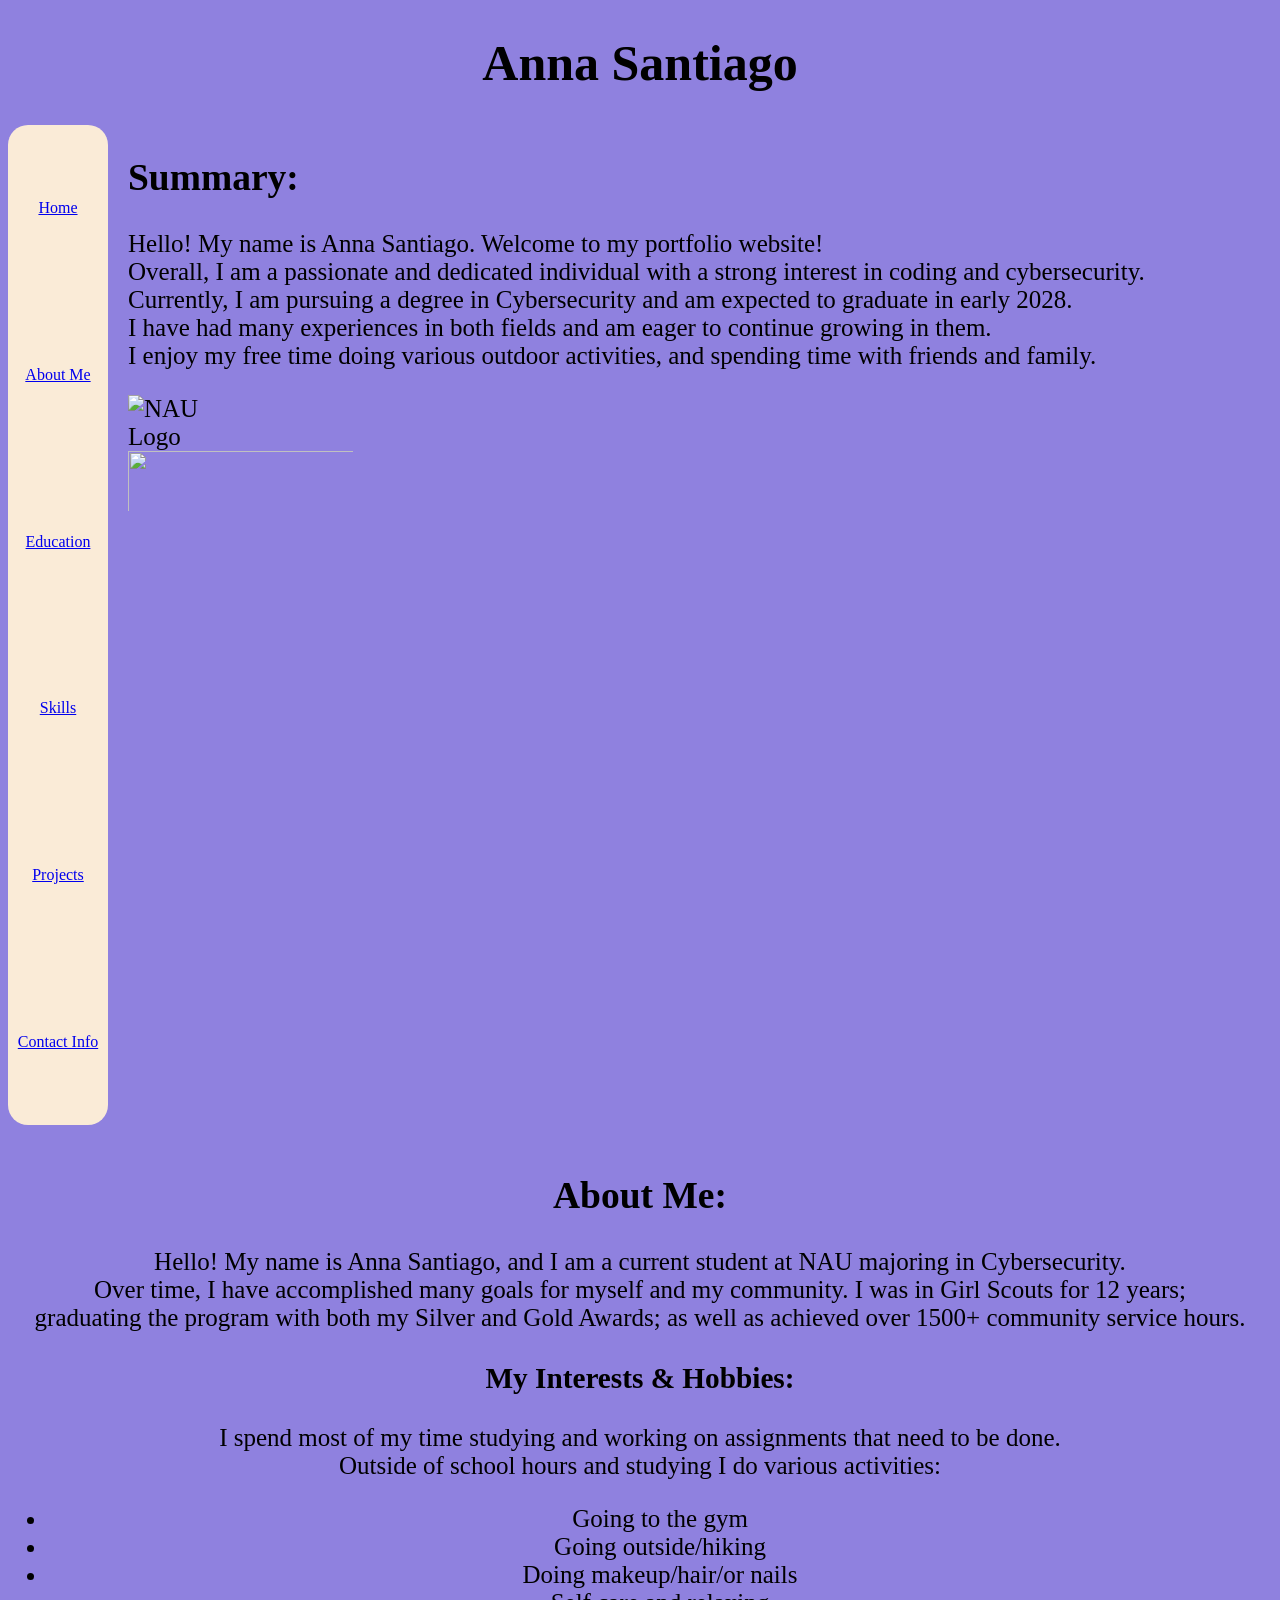
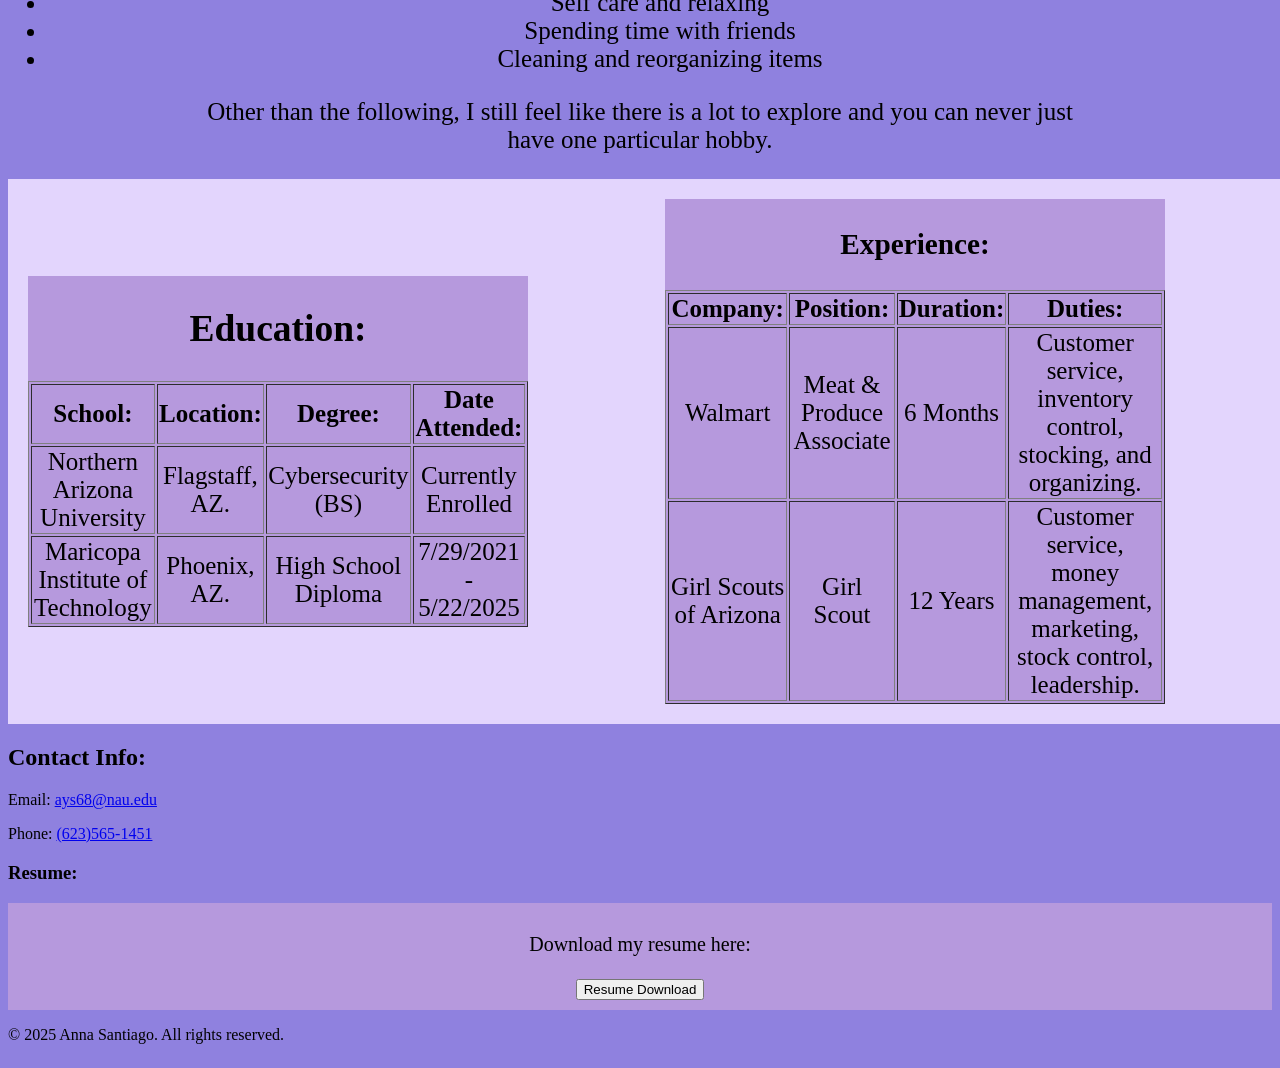
==== commit 419600e7: "Add files via upload assignment7" ====
--- a/index.html
+++ b/index.html
@@ -8,7 +8,14 @@
     <h1 class="h1">Anna Santiago</h1>
     </div>
     <meta name="viewport" content="width=device-width, initial-scale=1.0" />
-</head>
+    <script>
+        let name = "Anna Santiago";
+        function showGreeting(){
+            alert("Hello! My name is " + name + " and welcome to my portfolio website!");
+        }
+        showGreeting();
+    </script>
+    </head>
 <body>
      <link rel="stylesheet" href="styles.css">
 
@@ -35,6 +42,7 @@
         </div>   
             </head>
 <body>
+
 
 
 <div></div>
@@ -131,6 +139,9 @@
    </table>
    </div>
 </div>
+
+<script src="app.js"></script>
+
 </body>
 <footer>
     <div class="footer-content">
@@ -141,7 +152,29 @@
             <h3> <b> Resume: </b> </h3>
     <div class="Resume">
    <p> Download my resume here: </p>
-	<a href="https://drive.google.com/file/d/1hr8oNO4bOR-hOW-j_SNDwCOd-wm_tB4G/view?usp=drive_link">	https://drive.google.com/file/d/1hr8oNO4bOR-hOW-j_SNDwCOd-wm_tB4G/view?usp=drive_link </a>
+	<a href="https://drive.usercontent.google.com/download?id=1hr8oNO4bOR-hOW-j_SNDwCOd-wm_tB4G&export=download&authuser=0"><button onclick="javascript:downloadResumeAlert()"> Resume Download </button></a>
+    <script> var downloadResumeAlert = document.getElementsByTagName("button")[0];
+      downloadResumeAlert.addEventListener("click", function (event) {
+        setTimeout(function() {
+          alert("Resume downloaded successfully!");
+        }, 1200);
+        let hasDownloadedResume = true;
+        downloadResumeAlert = hasDownloadedResume;
+   });
+</script>
+    <script>
+     function downloadedResume(){
+        if (!downloadResumeAlert) {
+            alert("Resume downloaded successfully!");
+            downloadResumeAlert = true;
+        }
+        else{
+            downloadResumeAlert = false;
+            alert("You have already downloaded the resume.");
+        }
+     }
+     downloadedResume();
+    </script>
         </div>
         </div>
         <p>&copy; 2025 Anna Santiago. All rights reserved.</p>
